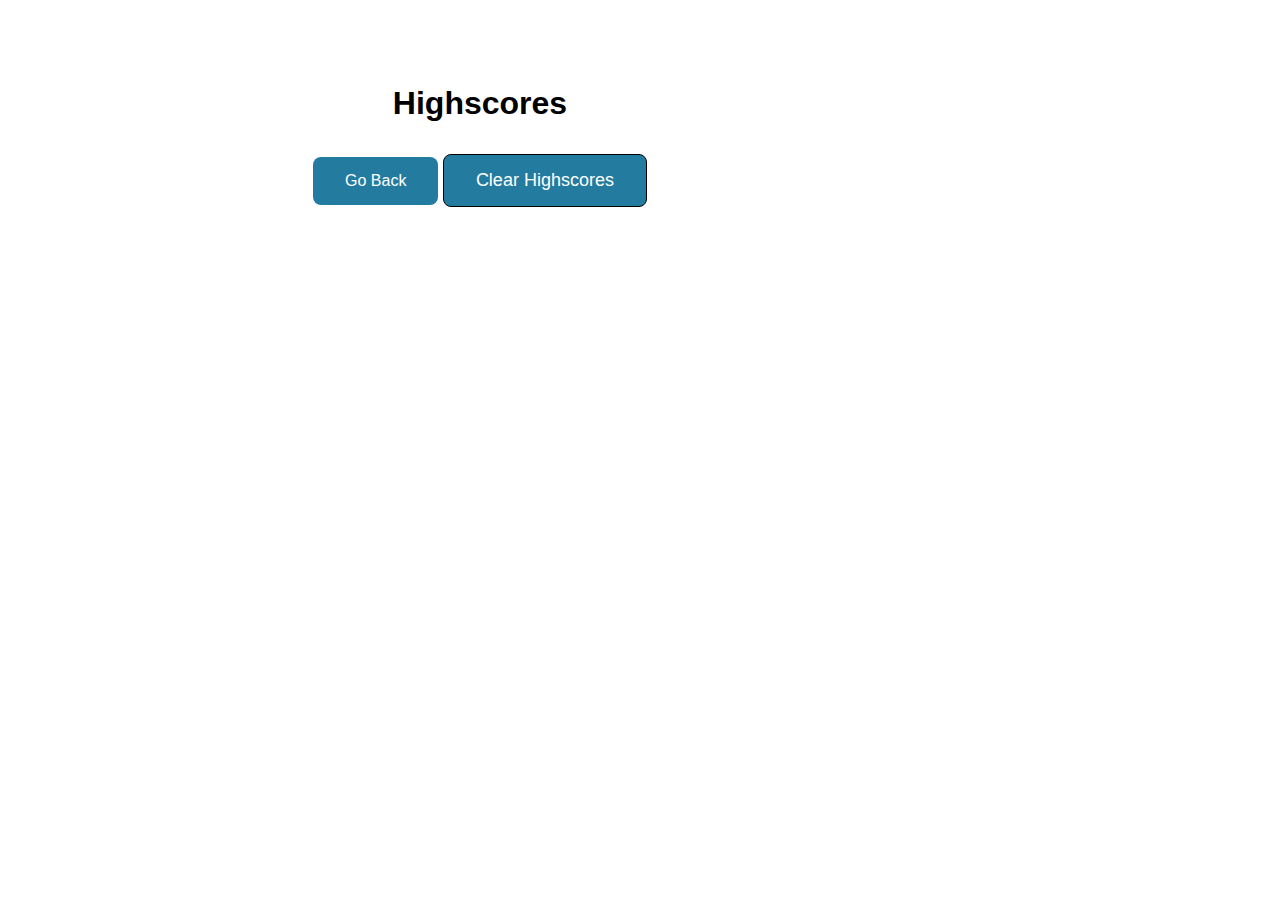
==== highscores.html @ 3a295d88 "added loop to remove answer elements and created loop to cycle through questions" ====
<!DOCTYPE html>
<html lang="en">
<head>
    <title>High Scores</title>
    <meta charset="UTF-8">
    <meta name="viewport" content="width=device-width, initial-scale=1.0">
    <link rel="stylesheet" type="text/css" href="assets\styles\style.css"/>
</head>
<body>
    <main>
        <div id = "header-element">
            <h1>Highscores</h1>
        </div>
        <div id = "scores"></div>
        <div id = "highscores-buttons">
            <a id="go-backbtn" href="index.html">Go Back</a>
            <button id="Clear Highscores">Clear Highscores</button>
        </div>
        <div id = "bottom-p"></div>
    </main>
    <script src="assets\scripts\script.js"></script>
</body>
</html>
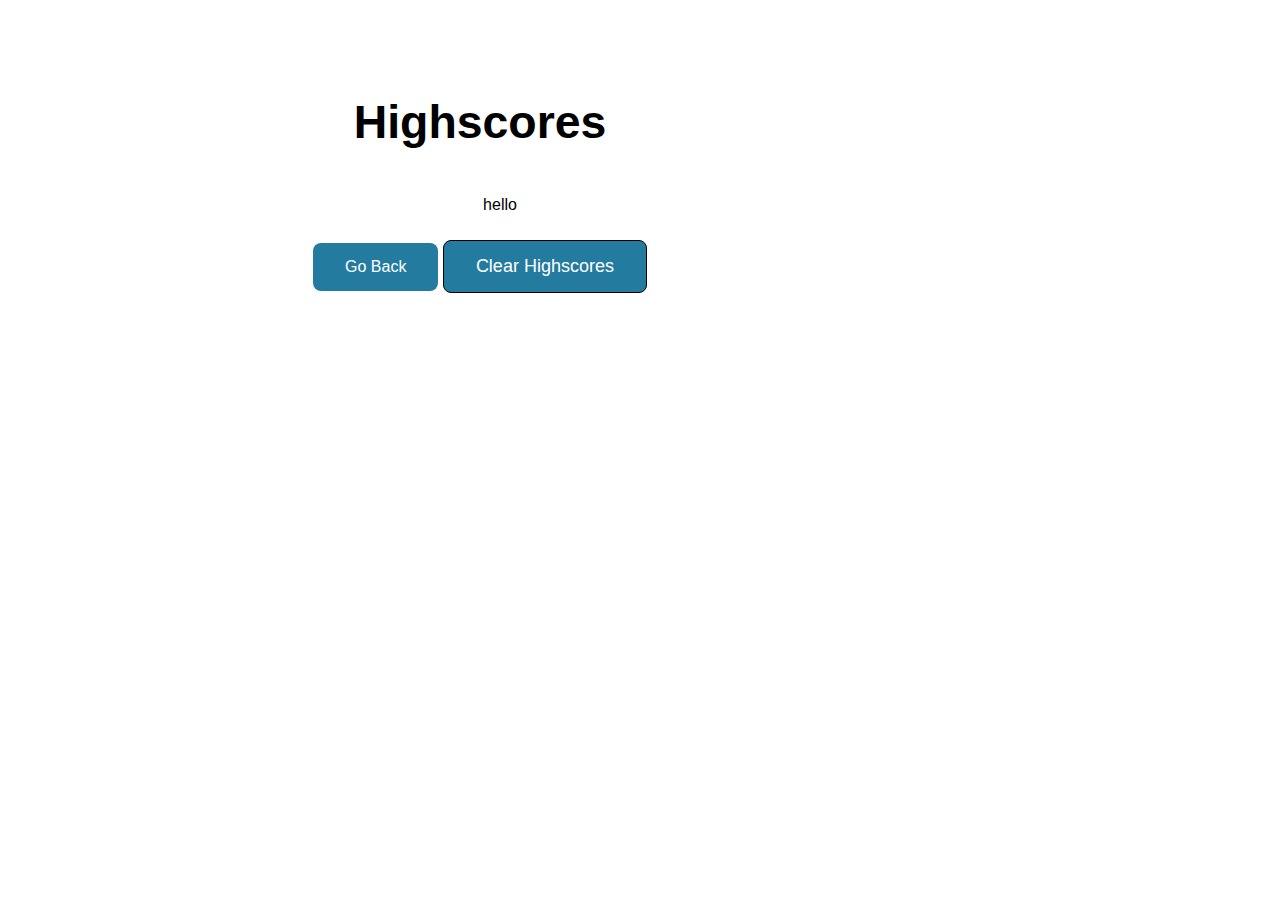
==== commit 1b6616fe: "store initials and score into local storage and set up js file for highscores page" ====
--- a/highscores.html
+++ b/highscores.html
@@ -11,13 +11,17 @@
         <div id = "header-element">
             <h1>Highscores</h1>
         </div>
+        <div id = "listofscores">
+            <ol id = "orderedlist"> hello
+            </ol>
+        </div>
         <div id = "scores"></div>
         <div id = "highscores-buttons">
             <a id="go-backbtn" href="index.html">Go Back</a>
-            <button id="Clear Highscores">Clear Highscores</button>
+            <button id="clear-highscores">Clear Highscores</button>
         </div>
         <div id = "bottom-p"></div>
     </main>
-    <script src="assets\scripts\script.js"></script>
+    <script src="assets\scripts\highscores.js"></script>
 </body>
 </html>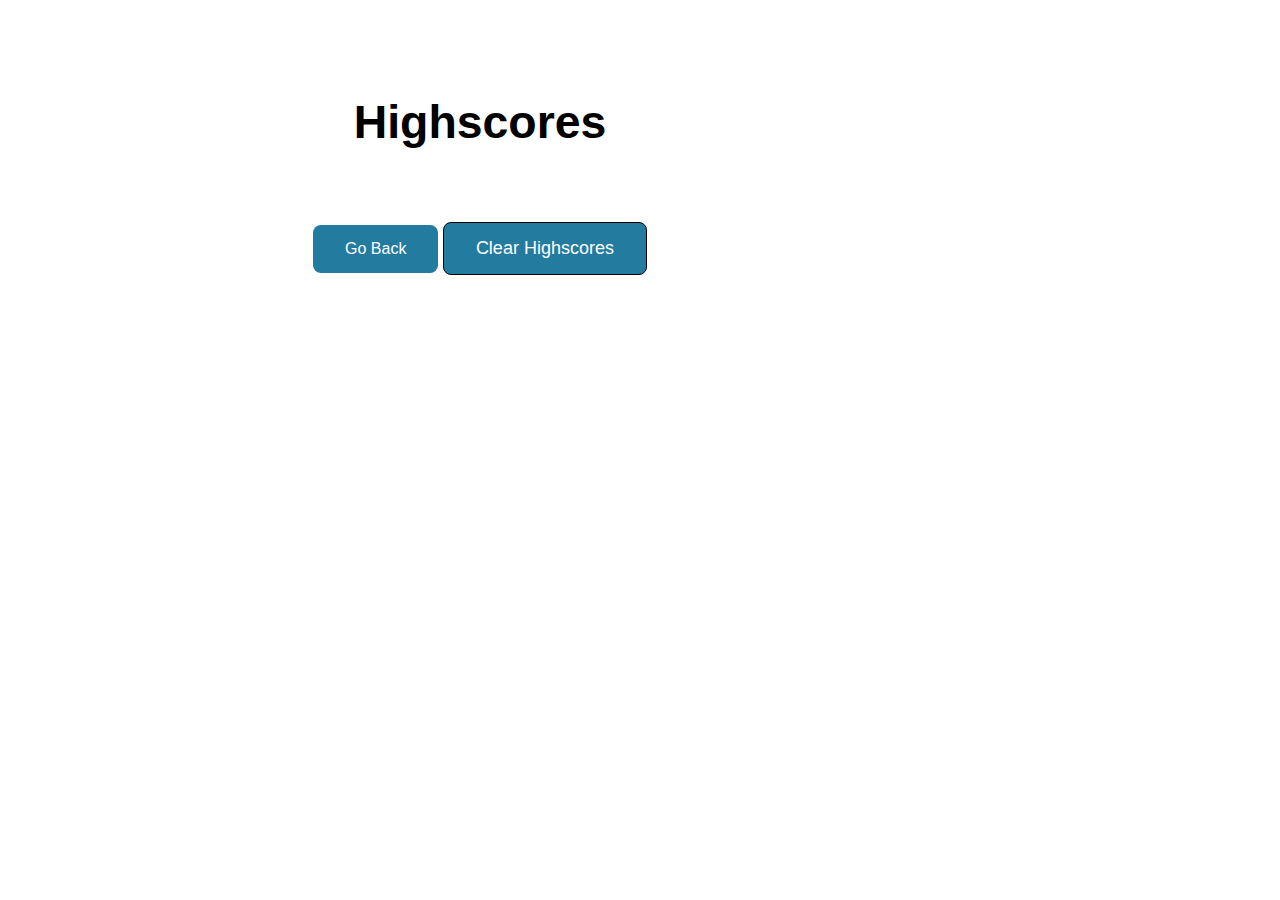
==== commit fc7f23ea: "adjusted local storage to an array that can continally add user scores each time and appenede it to " ====
--- a/highscores.html
+++ b/highscores.html
@@ -11,11 +11,8 @@
         <div id = "header-element">
             <h1>Highscores</h1>
         </div>
-        <div id = "listofscores">
-            <ol id = "orderedlist"> hello
-            </ol>
-        </div>
-        <div id = "scores"></div>
+        <ol id = "listofscores"> </ol>
+        <!-- <div id = "highscores"></div> -->
         <div id = "highscores-buttons">
             <a id="go-backbtn" href="index.html">Go Back</a>
             <button id="clear-highscores">Clear Highscores</button>
